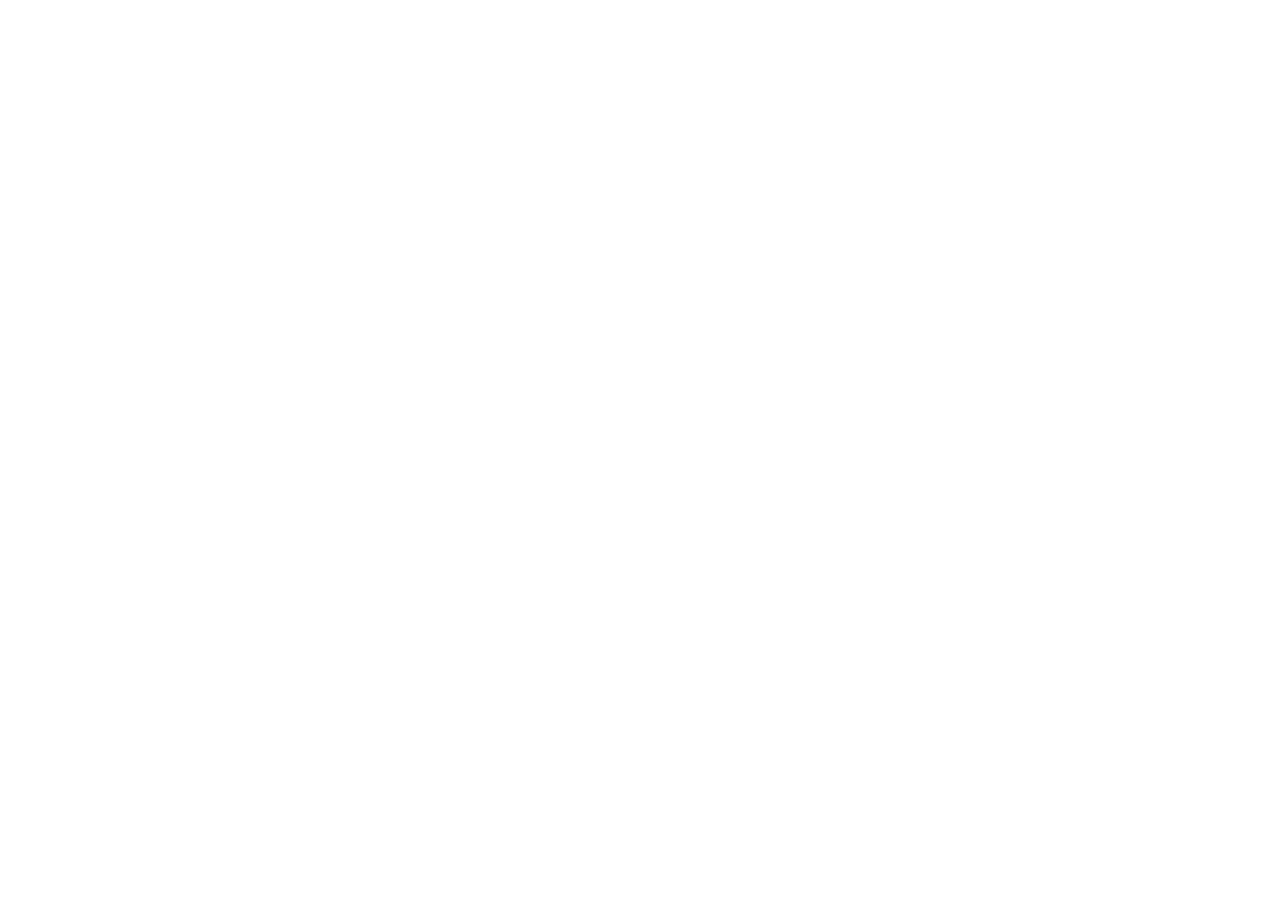
==== Projects/index.html @ 2f109bdc "first commit" ====
<!DOCTYPE html>
<html lang="en">
<head>
    <meta charset="UTF-8">
    <meta name="viewport" content="width=device-width, initial-scale=1.0">
    <title>Document</title>
</head>
<body>
    
</body>
</html>
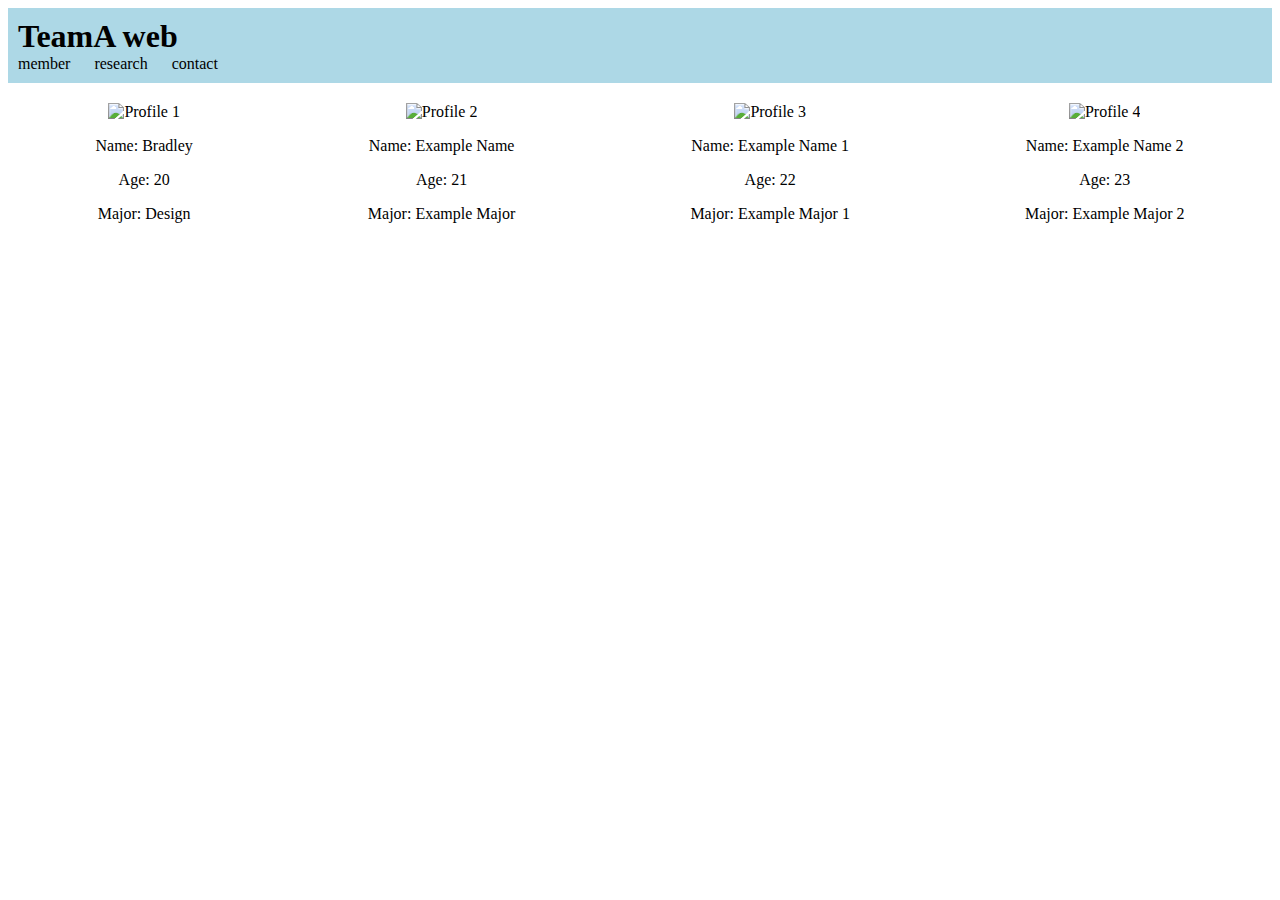
==== commit 2af986e1: "change" ====
--- a/Projects/index.html
+++ b/Projects/index.html
@@ -1,11 +1,90 @@
 <!DOCTYPE html>
 <html lang="en">
 <head>
-    <meta charset="UTF-8">
-    <meta name="viewport" content="width=device-width, initial-scale=1.0">
-    <title>Document</title>
+  <meta charset="UTF-8">
+  <meta name="viewport" content="width=device-width, initial-scale=1.0">
+  <title>TeamA web</title>
+  <style>
+    /* 导航栏样式 */
+    nav {
+      background-color: #add8e6; /* 淡蓝色背景 */
+      padding: 10px; /* 在导航栏内部添加一些填充 */
+    }
+
+    /* 导航栏标题样式 */
+    nav h1 {
+      font-weight: bold; /* 标题加粗 */
+      margin: 0; /* 移除默认的外边距 */
+    }
+
+    /* 导航链接样式 */
+    nav a {
+      text-decoration: none; /* 移除下划线 */
+      color: black; /* 设置链接颜色 */
+      margin-right: 20px; /* 设置链接之间的间距 */
+    }
+
+    /* 链接 - 鼠标悬停时的样式 */
+    nav a:hover {
+      text-decoration: underline; /* 鼠标悬停时下划线 */
+    }
+    /* 容器样式，用于横向排列图片 */
+    .profile-container {
+      display: flex;
+      justify-content: space-around; /* 在项目之间平均分配空间 */
+      flex-wrap: wrap; /* 允许项目在必要时换行 */
+    }
+
+/* 单个配置文件样式 */
+    .profile {
+      text-align: center; /* 将文本和图片居中对齐 */
+      margin: 20px; /* 添加一些外边距 */
+    }
+
+/* 图片样式 */
+    .profile img {
+      width: 100%; /* 使图片宽度填充容器 */
+      max-width: 200px; /* 限制图片的最大宽度 */
+      height: auto; /* 保持图片的原始宽高比 */
+    }
+
+  </style>
 </head>
 <body>
-    
+  <nav>
+    <h1>TeamA web</h1>
+    <a href="#">member</a>
+    <a href="#">research</a>
+    <a href="#">contact</a>
+  </nav>
+
+  <div class="profile-container">
+    <div class="profile">
+      <img src="emptyprofile.png" alt="Profile 1">
+      <p>Name: Bradley</p>
+      <p>Age: 20</p>
+      <p>Major: Design</p>
+    </div>
+    <div class="profile">
+      <img src="emptyprofile.png" alt="Profile 2">
+      <p>Name: Example Name</p>
+      <p>Age: 21</p>
+      <p>Major: Example Major</p>
+    </div>
+    <div class="profile">
+      <img src="emptyprofile.png" alt="Profile 3">
+      <p>Name: Example Name 1</p>
+      <p>Age: 22</p>
+      <p>Major: Example Major 1</p>
+    </div>
+    <div class="profile">
+      <img src="emptyprofile.png" alt="Profile 4">
+      <p>Name: Example Name 2</p>
+      <p>Age: 23</p>
+      <p>Major: Example Major 2</p>
+    </div>
+  </div>
+  
+
 </body>
 </html>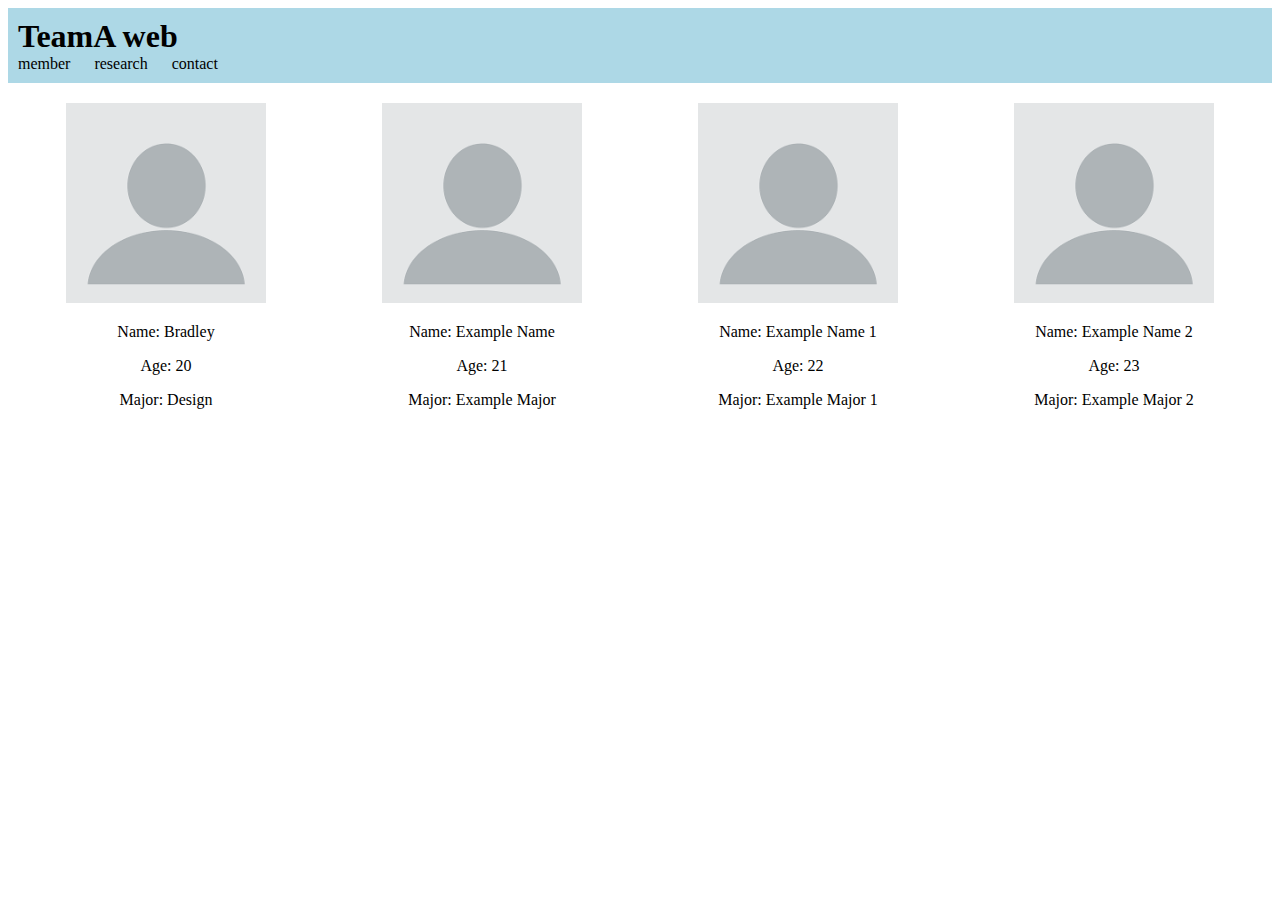
==== commit 9b9a5b90: "image place" ====
(no text change in the page or its own stylesheets)
